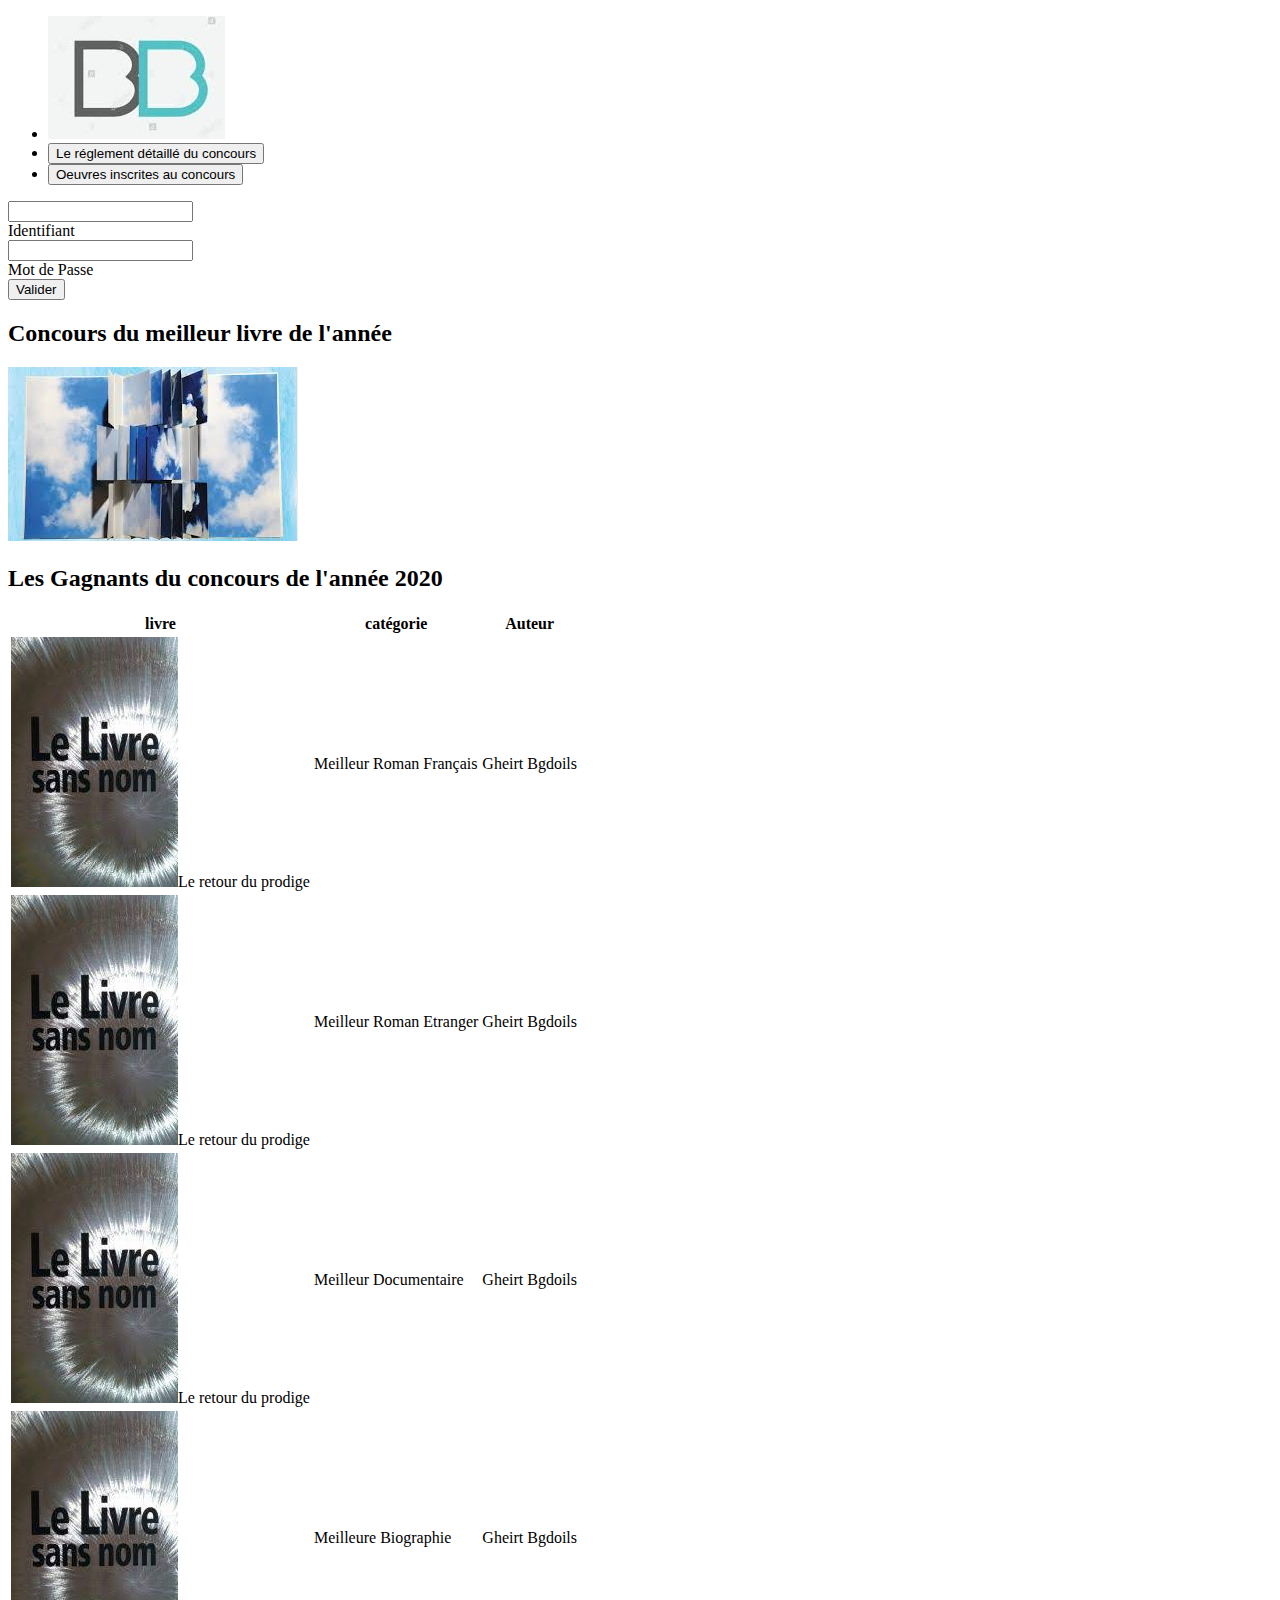
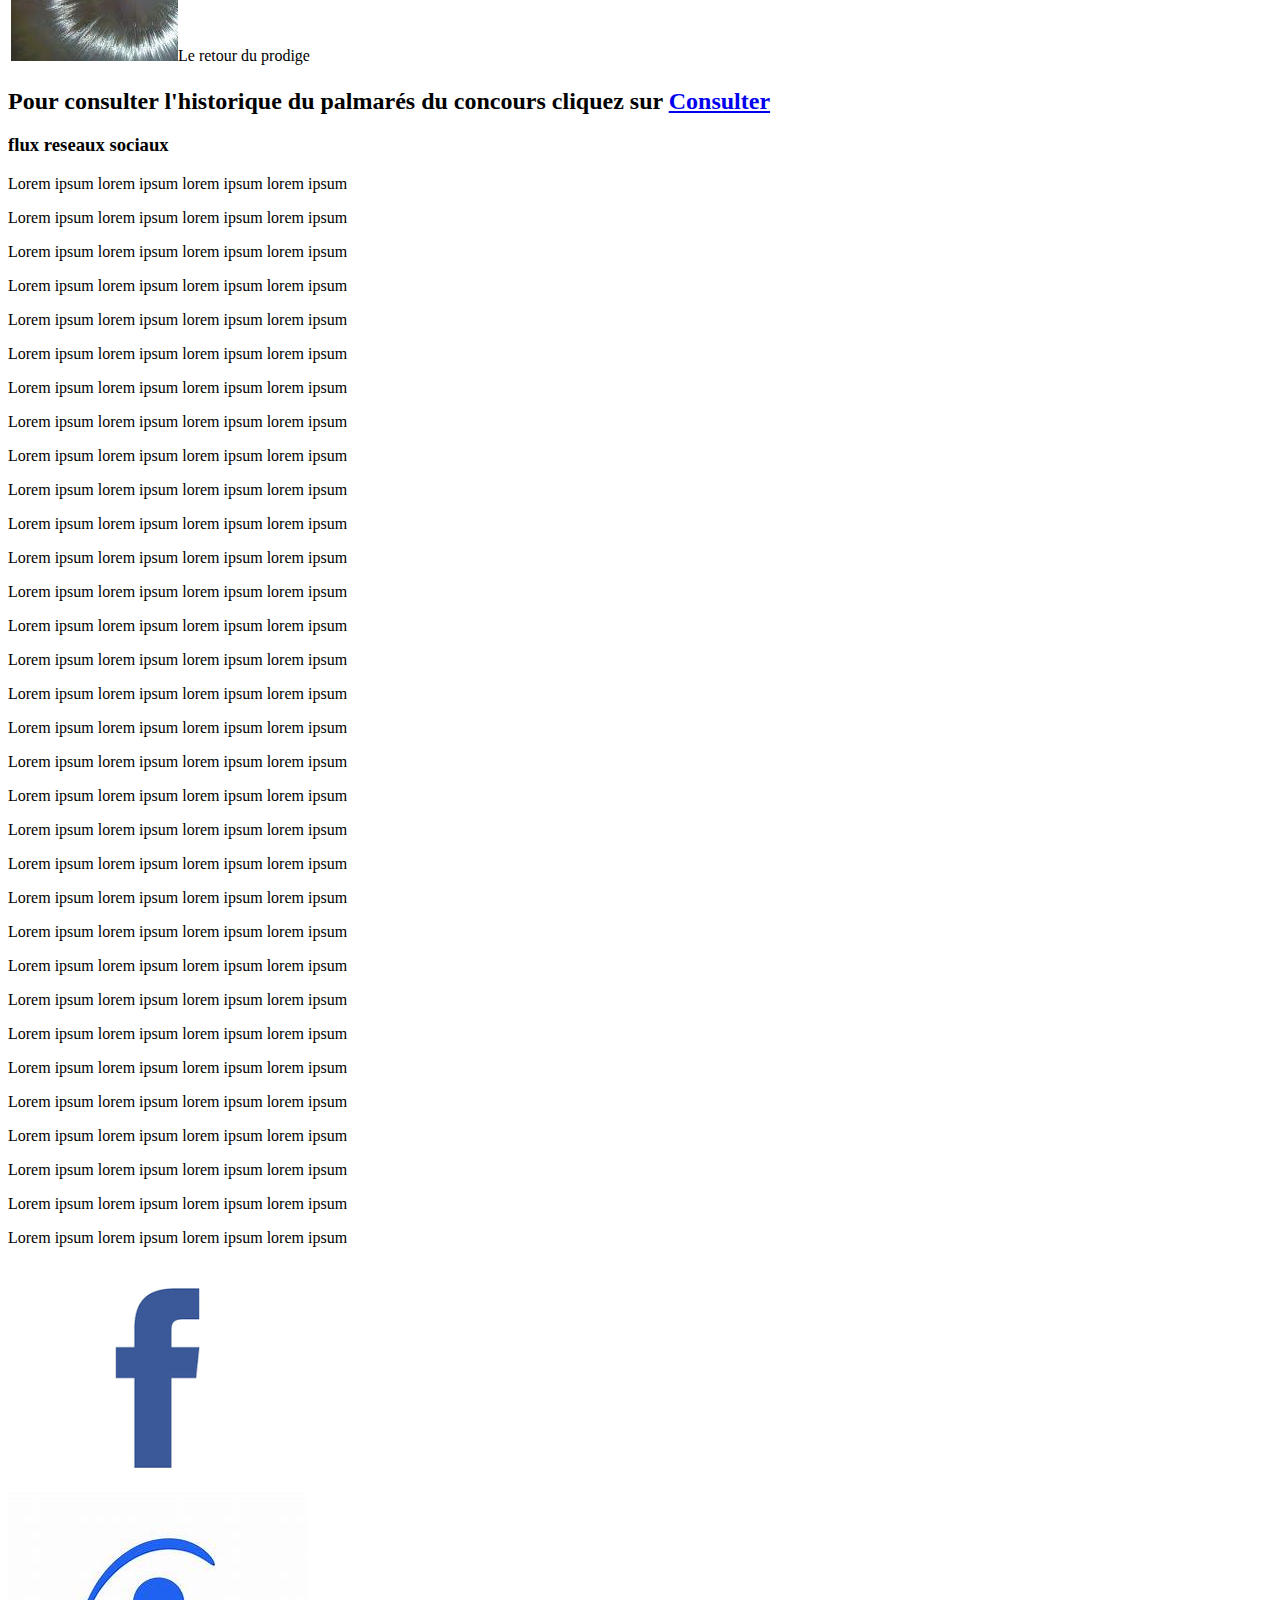
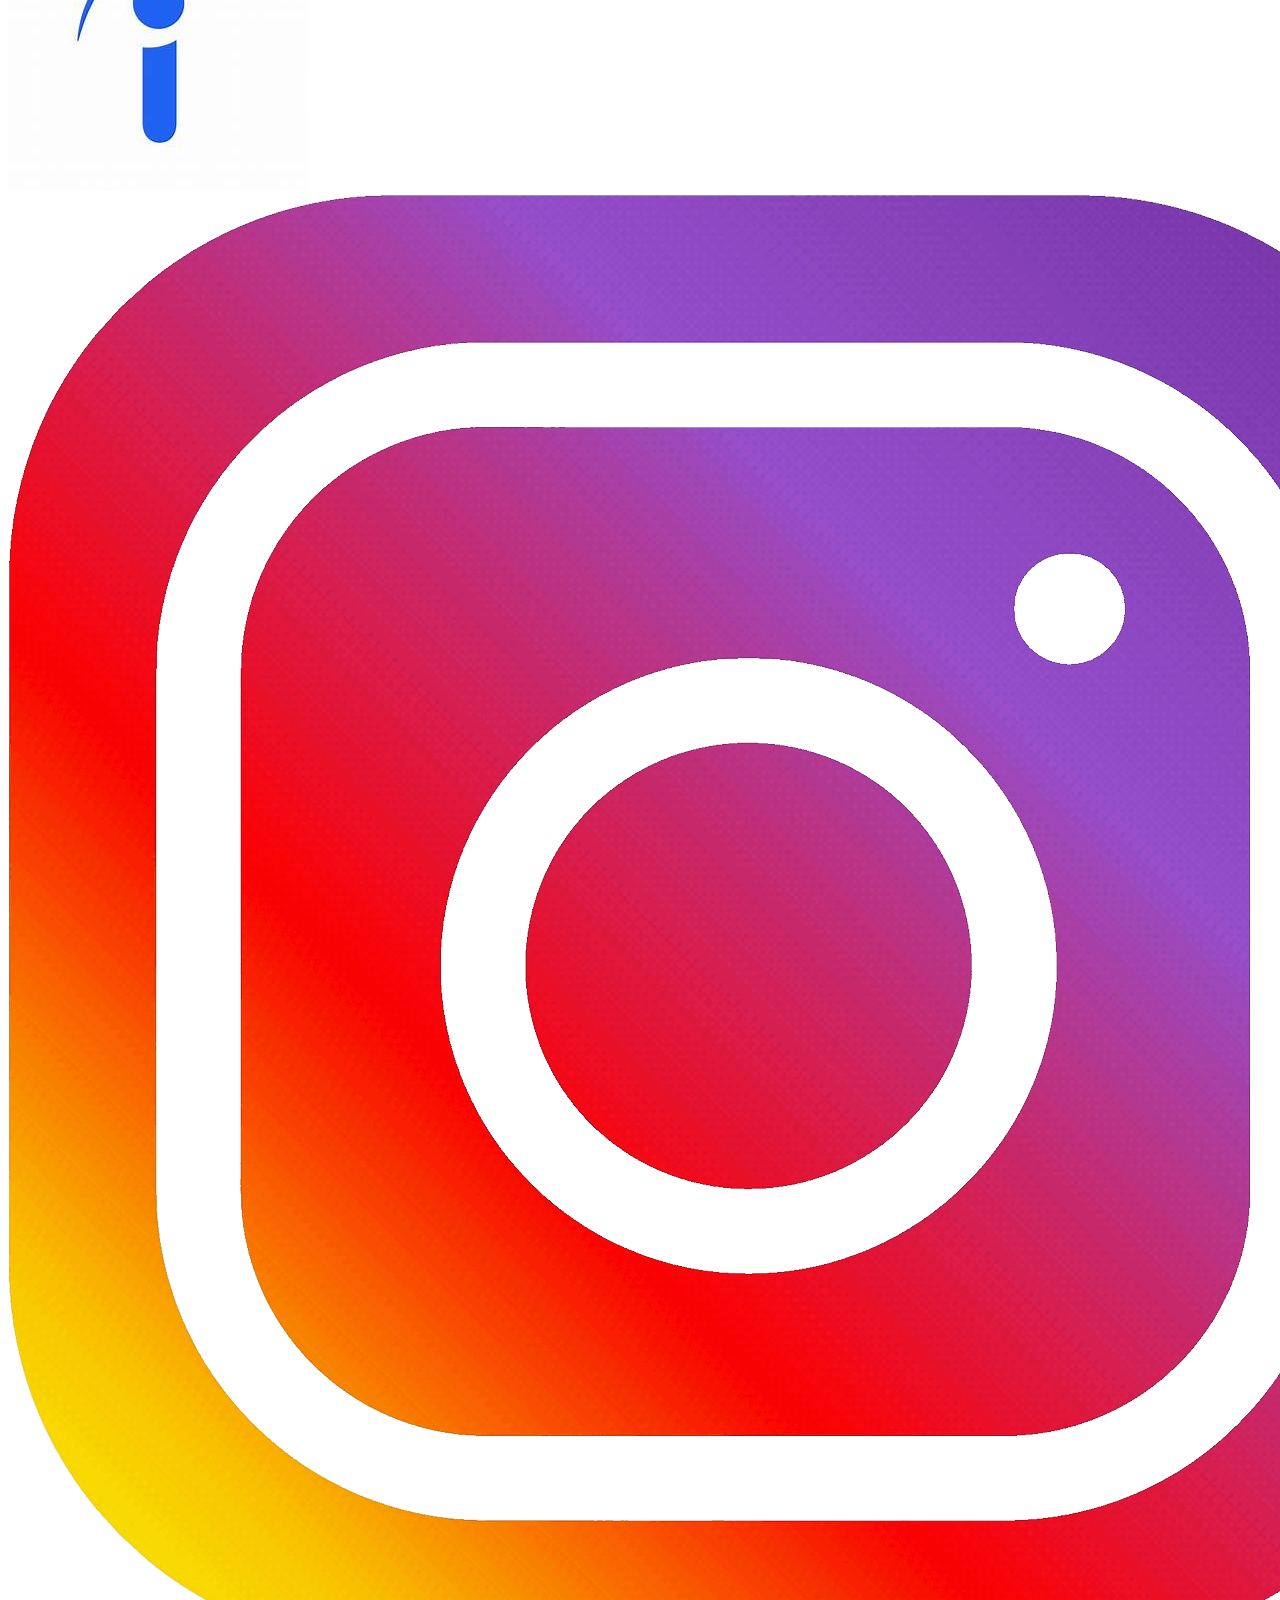
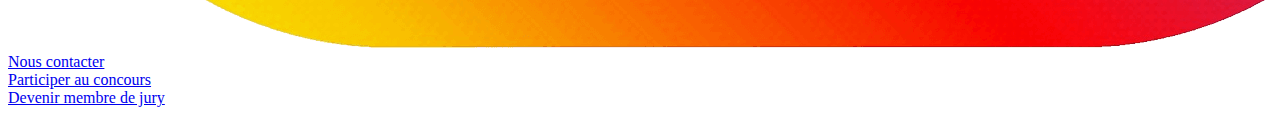
==== index.html @ 75f7595c "majuscule" ====
<!DOCTYPE html>
<html lang="fr">
  <head>
    <meta charset="UTF-8" />
    <meta http-equiv="X-UA-Compatible" content="IE=edge" />
    <meta name="viewport" content="width=device-width, initial-scale=1.0" />
    <link rel="stylesheet" href="BBiblioIndex.css" />
    <title>Document</title>
  </head>
  <body>
    <div id="contenu">
      <div class="container">
        <div class="accueil" >
          <ul>
            <li><a href="index.html"><img  src="logo.png" id="logo" alt="logo"></a></li>
            <li><a href="Reglement.html"><button id="button"> Le réglement détaillé du concours</button></a></li>
            <li><a href="Oeuvresinscrites.html"><button id="button">Oeuvres inscrites au concours</button></a></li>
          </ul>
        </div>
        <div class="connexion">
          <div><input class="identifiant"><br>Identifiant</input></div>
          <div><input id="mdp"><br>Mot de Passe</input></div>
          <div ><button onclick="validate()" class="valider">Valider</button></div>
          <p id="msg"></p> 
        </div>
      </div>
    </div>
  <div class="animation">
    <h2>Concours du meilleur livre de l'année </h2>
    <img src="img1.jpg" alt="animation">
  </div>
  <div class="centre">
    <div class="palmares">
      <div class="historique">
        <div><h2> Les Gagnants du concours de l'année 2020 </h2></div>
      </div>
      <div>
        <table>
          <tr>
            <th>livre</th>
            <th>catégorie</th>
            <th>Auteur</th>
          </tr>
          <tr class="ligne1">
            <td><span class="titredulivre"><img src="livre1.png" alt="livre" />Le retour du prodige</span></td>
            <td>Meilleur Roman Français</td>
            <td>Gheirt Bgdoils</td>
          </tr>
          <tr classe="ligne2">
            <td><span class="titredulivre"><img src="livre1.png" alt="livre" />Le retour du prodige</span></td>
            <td>Meilleur Roman Etranger</td>
            <td>Gheirt Bgdoils</td>
          </tr>
          <tr class="ligne3">
            <td><span class="titredulivre"><img src="livre1.png" alt="livre" />Le retour du prodige</span></td>
            <td>Meilleur Documentaire</td>
           <td>Gheirt Bgdoils</td>
          </tr class="ligne4">
            <td><span class="titredulivre"><img src="livre1.png" alt="livre" />Le retour du prodige</span></td>
            <td>Meilleure Biographie</td>
            <td>Gheirt Bgdoils</td>
          </tr>
        </table>
      </div>
    <div><h2>Pour consulter l'historique du palmarés du concours cliquez sur <a href="Palmares.html">Consulter</a></h2> </div>
    </div>
    <div class=fluxreseaux>
      <h3>flux reseaux sociaux </h3>
     <p> Lorem ipsum lorem ipsum lorem ipsum lorem ipsum</p>
     <p> Lorem ipsum lorem ipsum lorem ipsum lorem ipsum</p>
     <p> Lorem ipsum lorem ipsum lorem ipsum lorem ipsum</p>
     <p> Lorem ipsum lorem ipsum lorem ipsum lorem ipsum</p>
     <p> Lorem ipsum lorem ipsum lorem ipsum lorem ipsum</p>
     <p> Lorem ipsum lorem ipsum lorem ipsum lorem ipsum</p>
     <p> Lorem ipsum lorem ipsum lorem ipsum lorem ipsum</p>
     <p> Lorem ipsum lorem ipsum lorem ipsum lorem ipsum</p>
     <p> Lorem ipsum lorem ipsum lorem ipsum lorem ipsum</p>
     <p> Lorem ipsum lorem ipsum lorem ipsum lorem ipsum</p>
     <p> Lorem ipsum lorem ipsum lorem ipsum lorem ipsum</p>
     <p> Lorem ipsum lorem ipsum lorem ipsum lorem ipsum</p>
     <p> Lorem ipsum lorem ipsum lorem ipsum lorem ipsum</p>
     <p> Lorem ipsum lorem ipsum lorem ipsum lorem ipsum</p>
     <p> Lorem ipsum lorem ipsum lorem ipsum lorem ipsum</p>
     <p> Lorem ipsum lorem ipsum lorem ipsum lorem ipsum</p>
     <p> Lorem ipsum lorem ipsum lorem ipsum lorem ipsum</p>
     <p> Lorem ipsum lorem ipsum lorem ipsum lorem ipsum</p>
     <p> Lorem ipsum lorem ipsum lorem ipsum lorem ipsum</p>
     <p> Lorem ipsum lorem ipsum lorem ipsum lorem ipsum</p>
     <p> Lorem ipsum lorem ipsum lorem ipsum lorem ipsum</p>
     <p> Lorem ipsum lorem ipsum lorem ipsum lorem ipsum</p>
     <p> Lorem ipsum lorem ipsum lorem ipsum lorem ipsum</p>
     <p> Lorem ipsum lorem ipsum lorem ipsum lorem ipsum</p>
     <p> Lorem ipsum lorem ipsum lorem ipsum lorem ipsum</p>
     <p> Lorem ipsum lorem ipsum lorem ipsum lorem ipsum</p>
     <p> Lorem ipsum lorem ipsum lorem ipsum lorem ipsum</p>
     <p> Lorem ipsum lorem ipsum lorem ipsum lorem ipsum</p>
     <p> Lorem ipsum lorem ipsum lorem ipsum lorem ipsum</p>
     <p> Lorem ipsum lorem ipsum lorem ipsum lorem ipsum</p>
     <p> Lorem ipsum lorem ipsum lorem ipsum lorem ipsum</p>
     <p> Lorem ipsum lorem ipsum lorem ipsum lorem ipsum</p>
    </div>

    </div>
    <footer>
      <div class="reseaux">
        <div class="facebook">
          <a href=""> <img src="facebook.jpeg" alt="livre" /></a>
        </div>
        <div class="tweeter">
          <a href=""> <img src="indeed.jpeg" alt="livre"/></a>
        </div>
        <div class="instagram">
          <a href=""> <img src="instagram.jpeg" alt="livre"/></a>
        </div>
      </div>
      <div class="texte">
        <div><a href="smail.mahiddine@yahoo.fr">Nous contacter</a></div>
        <div><a href="FormulairedemandeAuteur.html">Participer au concours</a></div>
        <div><a href="FormulairedemandeJury.html"> Devenir membre de jury</a></div>
      </div>
    </footer>
    <script src="BBiblioIndex.js"></script>
  </body>
</html>
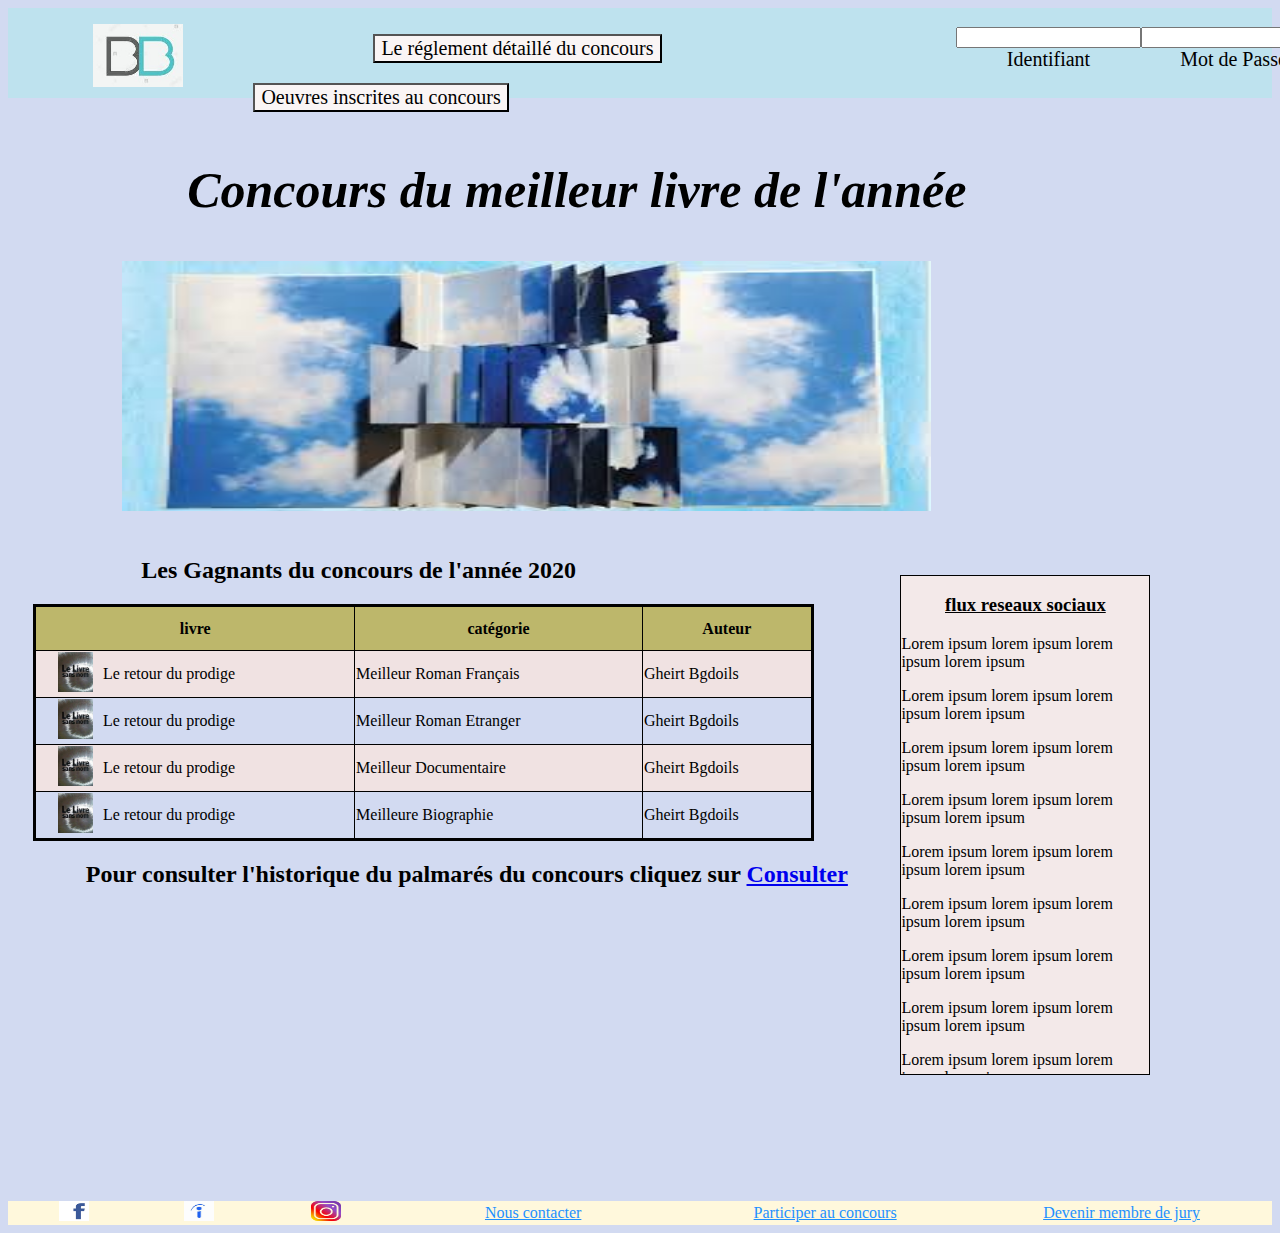
==== commit effded93: "correction js" ====
--- a/index.html
+++ b/index.html
@@ -119,6 +119,6 @@
         <div><a href="FormulairedemandeJury.html"> Devenir membre de jury</a></div>
       </div>
     </footer>
-    <script src="BBiblioIndex.js"></script>
+    <script src="index.js"></script>
   </body>
 </html>
--- a/BBiblioIndex.css
+++ b/BBiblioIndex.css
@@ -0,0 +1,216 @@
+* {
+  box-sizing: border-box;
+}
+
+body {
+  background-color: rgb(210, 218, 241);
+}
+
+#logo {
+  width: 90px;
+  height: 100%;
+  float: left;
+  margin-right: 50%px;
+}
+
+.container {
+  display: grid;
+  grid-template-columns: 75% 25%;
+  background-color: rgb(190, 226, 238);
+  height: 90px;
+}
+#button {
+  margin: 10px;
+  background-color: rgb(250, 245, 245);
+  font: 20px bold;
+}
+li {
+  list-style-type: none;
+}
+.accueil li {
+  display: inline;
+  text-align: center;
+  padding-inline: 60px;
+}
+.connexion {
+  display: grid;
+  grid-template-columns: auto auto auto;
+  text-align: center;
+  font: 20px bold;
+  padding-top: 5%;
+}
+.item1 {
+  grid-column: 1 / span 3;
+}
+table img {
+  width: 40px;
+  height: 40px;
+}
+table {
+  border: 3px solid black;
+  width: 90%;
+  border-collapse: collapse;
+}
+td,
+th {
+  border: 1px solid black;
+}
+.centre {
+  display: grid;
+  grid-template-columns: 70% 30%;
+  margin-left: 2%;
+  margin-top: 10%;
+}
+.fluxreseaux {
+  border: 1px solid;
+  height: 500px;
+  width: 250px;
+  overflow-y: scroll;
+  background-color: rgb(243, 233, 233);
+  margin-top: 10%;
+}
+footer {
+  display: grid;
+  grid-template-columns: 30% 70%;
+  background-color: cornsilk;
+  text-align: center;
+  margin-top: 10%;
+ 
+}
+footer img {
+  width: 30px;
+  height: 20px;
+}
+footer a {
+  color: dodgerblue;
+}
+.reseaux {
+  display: grid;
+  grid-template-columns: 33% 33% 34%;
+}
+.texte {
+  display: grid;
+  grid-template-columns: 33% 33% 34%;
+}
+.texte div {
+  margin-top: 1%;
+}
+.titredulivre img {
+  float: left;
+  padding-right: 10px;
+  padding-left: 5px;
+  width: 50px;
+}
+.titredulivre {
+  line-height: 44px;
+}
+.pointreglement {
+  border: 1px solid;
+  height: 200px;
+  overflow-y: scroll;
+  width: 90%;
+  background-color: rgb(156, 143, 143);
+}
+h2 {
+  text-align: center;
+}
+select {
+  height: 30px;
+  background-color: rgb(156, 143, 143);
+}
+a:hover {
+  color: rgb(194, 12, 12);
+}
+#button:hover {
+  background-color: darkgoldenrod;
+}
+.ligne1, .ligne3{
+  background-color: rgb(240, 226, 226);
+}
+
+th {
+  background-color: darkkhaki;
+  height: 45px;
+}
+.historique {
+  display: grid;
+  grid-template-columns: auto auto;
+}
+#msg {
+  color: red;
+}
+@media screen and (max-width: 700px) {
+  body {
+    background-color: rgb(180, 103, 103);
+  }
+  #contenu {
+    padding-bottom: 80px;
+  }
+  .container {
+    display: block;
+    padding-bottom: 20px;
+  }
+  .connexion {
+    display: block;
+  }
+  .accueil {
+    display: block;
+  }
+  .accueil ul {
+    margin-left: 10%;
+  }
+  .accueil img {
+    margin-left: 20%;
+  }
+  h3 {
+    display: block;
+  }
+  .footer {
+    display: block;
+  }
+  .pointreglement {
+    display: none;
+  }
+  .centre {
+    display: block;
+    padding-top: 10%;
+  }
+  
+  .palmares {
+    display: block;
+  }
+  .historique {
+    display: block;
+    padding-top: 20%;
+  }
+  .historique h3 {
+    display: none;
+  }
+  footer > div {
+    display: block;
+  }
+  footer,
+  .reseaux,
+  .texte {
+    display: block;
+  }
+  .titre2 {
+    display: none;
+  }
+}
+.fluxreseaux h3 {
+  text-align: center;
+  text-decoration: underline;
+}
+.animation{
+  margin-top: 5%;
+}
+.animation,img{
+  width: 80%;
+  height: 250px;
+  margin-left: 5%;
+}
+.animation h2{
+ 
+  font: italic bold  50px Georgia, serif;
+}